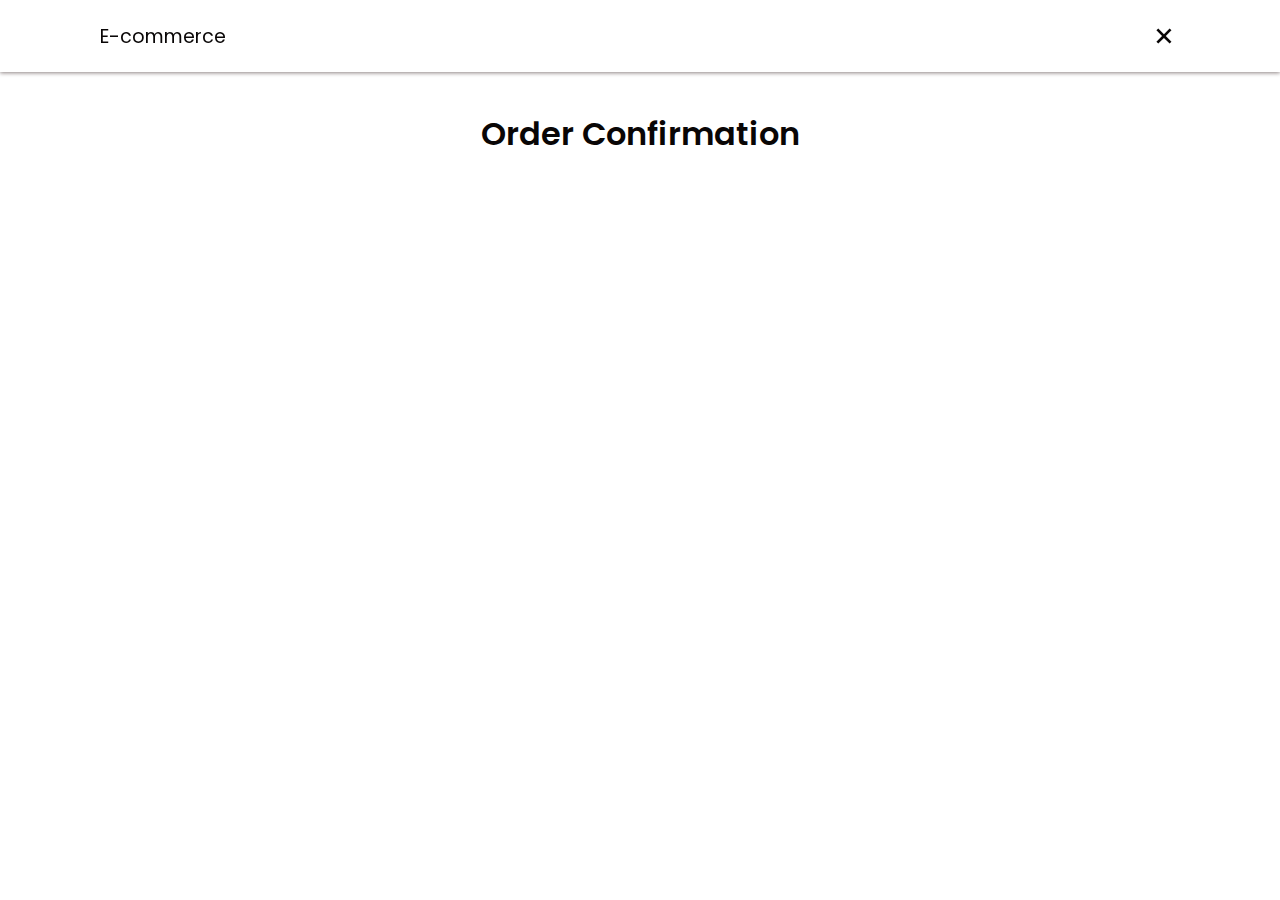
==== order_confirmation.html @ 0dd598c2 "order confirmation page built. orders being shown" ====
<!--/order_confirmation.html-->

<!DOCTYPE html>
<html lang="en">
  <head>
    <meta charset="UTF-8" />
    <link rel="stylesheet" href="css/style.css" />
    <link
      href="https://unpkg.com/boxicons@2.1.4/css/boxicons.min.css"
      rel="stylesheet"
    />
    <meta name="viewport" content="width=device-width, initial-scale=1.0" />
    <title>Order Confirmation</title>
  </head>
  <body>
    <!--header-->
    <header>
      <!--navigation bar-->
      <div class="nav container">
        <a href="index.html" class="logo">E-commerce</a>
        <i class="bx bx-x" id="close-order"></i>
      </div>
    </header>

    <!--Order Confirmation-->
    <section class="order-confirmation container">
      <h2 class="section-title">Order Confirmation</h2>

      <!--content-->
      <div class="order-content">
        <!-- This is where the dynamic data will be added by order.js -->
      </div>
    </section>

    <!-- Add the CSS file for order_confirm.html styling -->
    <link rel="stylesheet" href="css/order.css" />

    <!-- Include the modified order.js -->
    <script src="js/order.js"></script>
  </body>
</html>
---- css/style.css ----
/* /css/style.css */

@import url("https://fonts.googleapis.com/css2?family=Poppins:ital,wght@0,200;0,300;0,400;0,500;0,600;0,700;0,800;1,100&display=swap");

* {
    font-family: "Poppins", sans-serif;
    margin: 0;
    padding: 0;
    scroll-padding-top: 2rem;
    scroll-behavior: smooth;
    box-sizing: border-box;
    list-style: none;
    text-decoration: none;
}

:root {
    --main-color: #f82c2c;
    --text-color: #090606;
    --bg-color: #fff;
}

img {
    width: 100%;
}

body {
    color: var(--text-color);
}

header {
    position: fixed;
    top: 0;
    left: 0;
    width: 100%;
    background-color: var(--bg-color);
    box-shadow: 0 1px 4px #8e8484;
    z-index: 50;
}

section {
    padding: 5rem 0 3rem;
}

.container {
    max-width: 1080px;
    margin: auto;
    width: 100%;
}

.nav {
    display: flex;
    align-items: center;
    justify-content: space-between;
    padding: 20px 0px;
}

.logo {
    font-size: 1.2rem;
    color: var(--text-color);
    font-weight: 400;
}

#cart-icon {
    font-size: 2rem;
    cursor: pointer;
}

/* Cart */

.cart {
    position: fixed;
    top: 0;
    right: -100%;
    bottom: 0;
    width: 360px;
    padding: 20px;
    background: var(--bg-color);
    box-shadow: -2px 0px 4px #8e8484;
    transition: 0.5s;
    overflow-y: scroll;
}

.cart.active {
    right: 0;
}

.cart-title {
    text-align: center;
    font-size: 1.5rem;
    font-weight: 600;
    margin-top: 2rem;
}

.cart-box {
    display: grid;
    grid-template-columns: 32% 50% 18%;
    align-items: center;
    gap: 1rem;
    margin-top: 1rem;
}

.cart-img {
    width: 100px;
    height: 100px;
    object-fit: contain;
    padding: 10px;
}

.detail-box {
    display: grid;
    row-gap: 0.5rem;
}

.cart-product-title {
    font-size: 1rem;
    text-transform: uppercase;
}

.cart-price {
    font-weight: 600;
}

.cart-quantity {
    border: 1px solid var(--text-color);
    outline-color: var(--main-color);
    width: 5rem;
    text-align: right;
    padding: 2px;
    font-size: 1rem;
}

.cart-remove {
    font-size: 25px;
    color: var(--main-color);
    cursor: pointer;
}

.cart-remove:hover {
    position: relative;
    left: 1px;
    font-size: 28px;
    color: var(--text-color);
}

.total {
    display: flex;
    justify-content: flex-end;
    margin-top: 1.5rem;
    border-top: 1px solid var(--text-color);
}

.total-title {
    font-weight: 600;
}

.total-price {
    margin-left: 1rem;
}

.btn-buy {
    display: flex;
    margin: 1.5rem auto 0 auto;
    padding: 8px 15px;
    border: none;
    background-color: var(--main-color);
    color: var(--bg-color);
    font-size: 1rem;
    font-weight: 600;
    cursor: pointer;
}

.btn-buy:hover {
    background-color: var(--text-color);
}

#close-cart {
    position: absolute;
    top: 1rem;
    right: 1rem;
    font-size: 2rem;
    color: var(--text-color);
    cursor: pointer;
}

#close-cart:hover {
    color: var(--main-color);
    font-size: 2.2rem;
}

.section-title {
    padding: 30px;
    font-size: 2rem;
    font-weight: 600;
    text-align: center;
}

.shop {
    /* margin-top: 2rem; */
    margin-bottom: 1rem;
}

/* shop content */
.shop-content {
    display: grid;
    grid-template-columns: repeat(auto-fit, minmax(250px, auto));
    gap: 1.5rem;
}

.product-box {
    position: relative;
}

.product-box:hover {
    padding: 10px;
    border: 1px solid var(--text-color);
    transition: 0.5s;
}

.product-img {
    width: 100%;
    height: auto;
    margin-bottom: 0.5rem;
}

.product-title {
    font-size: 1.1rem;
    font-weight: 600;
    text-transform: uppercase;
    margin-bottom: 0.5rem;
}

.add-cart {
    position: absolute;
    bottom: 0;
    right: 0;
    color: var(--bg-color);
    background-color: var(--text-color);
    padding: 10px;
    cursor: pointer;
}

.add-cart:hover {
    background-color: var(--main-color);
}

/* Order Confirmation */

.order-confirmation {
    /* margin-top: 80px; */
    padding: 5rem 0 3rem;
}

.order-list {
    display: grid;
    grid-template-columns: repeat(auto-fit, minmax(200px, auto));
    gap: 1.5rem;
    margin-top: 2rem;
}

#order-list li {
    /* Add your styles for each order item here */
    border: 1px solid var(--text-color);
    margin: 1rem;
    padding: 1rem;
    display: inline-block;
    justify-content:space-between;
    grid-template-columns: 100px 1rem;
    gap: 2rem;
    align-items: center;
    position: relative;
}

#order-list li:hover {
    padding: 10px;
    border: 1px solid var(--text-color);
    transition: 0.5s;
}

.order-img {
    width: 100%;
    height: auto;
    margin-bottom: 0.5rem;
}

.order-title {
    font-size: 1.1rem;
    font-weight: 600;
    text-transform: uppercase;
    margin-bottom: 0.5rem;
}

.order-quantity {
    font-size: 1rem;
    font-weight: 600;
    color: var(--main-color);
    margin-bottom: 0.5rem;
}

.order-total-price {
    font-size: 1.2rem;
    font-weight: 600;
    color: var(--main-color);
}

/* Add this style for the cross button in the navigation bar */
#close-order {
    font-size: 2rem;
    color: var(--text-color);
    cursor: pointer;
  }
  
  #close-order:hover {
    color: var(--main-color);
    font-size: 2.2rem;
  }
  

@media (max-width: 1080px) {
    .order-confirmation {
        padding: 3rem 0 2rem;
    }
}

@media (max-width: 400px) {
    .order-img {
        height: 80px;
        width: 80px;
    }
}

@media (max-width: 1080px) {
    .nav {
        padding: 15px;
    }

    .container {
        margin: 0 auto;
        width: 90%;
    }

    section {
        padding: 3rem 0 2rem;
    }

    .shop {
        margin-bottom: 1rem !important;
    }
}

@media (max-width: 400px) {
    .nav {
        padding: 11px;
    }

    .logo {
        font-size: 1rem;
    }

    .cart {
        width: 280px;
        padding: 10px;
    }

    .cart-img {
        height: 80px;
        width: 80px;
    }

    .cart-box {
        gap: 0.5rem;
    }
}
---- css/order.css ----
/* /css/order.css */

/* Add this CSS to style the order-content items */
.order-content {
    display: block;
    /* grid-template-columns: repeat(auto-fit, minmax(200px, 1fr)); */
    /* gap: 1rem; */
  }
  
  .order-box {
    display: grid;
    grid-template-columns: 20% 40% 30% 10%;
    border: 1px solid #ccc;
    padding: 1rem;
    text-align: left;
  }
  
  .order-img {
    width: 60px;
    height: 60px;
    object-fit: cover;
    margin: 0 auto;
  }
  
  .order-title {
    display: inline-block;
    font-weight: 600;
    margin: 0.5rem 0;
  }
  
  .order-quantity,
  .order-price {
    display: inline-block;
    margin: 0.5rem 0;
    /* margin-bottom: 0.5rem; */
  }
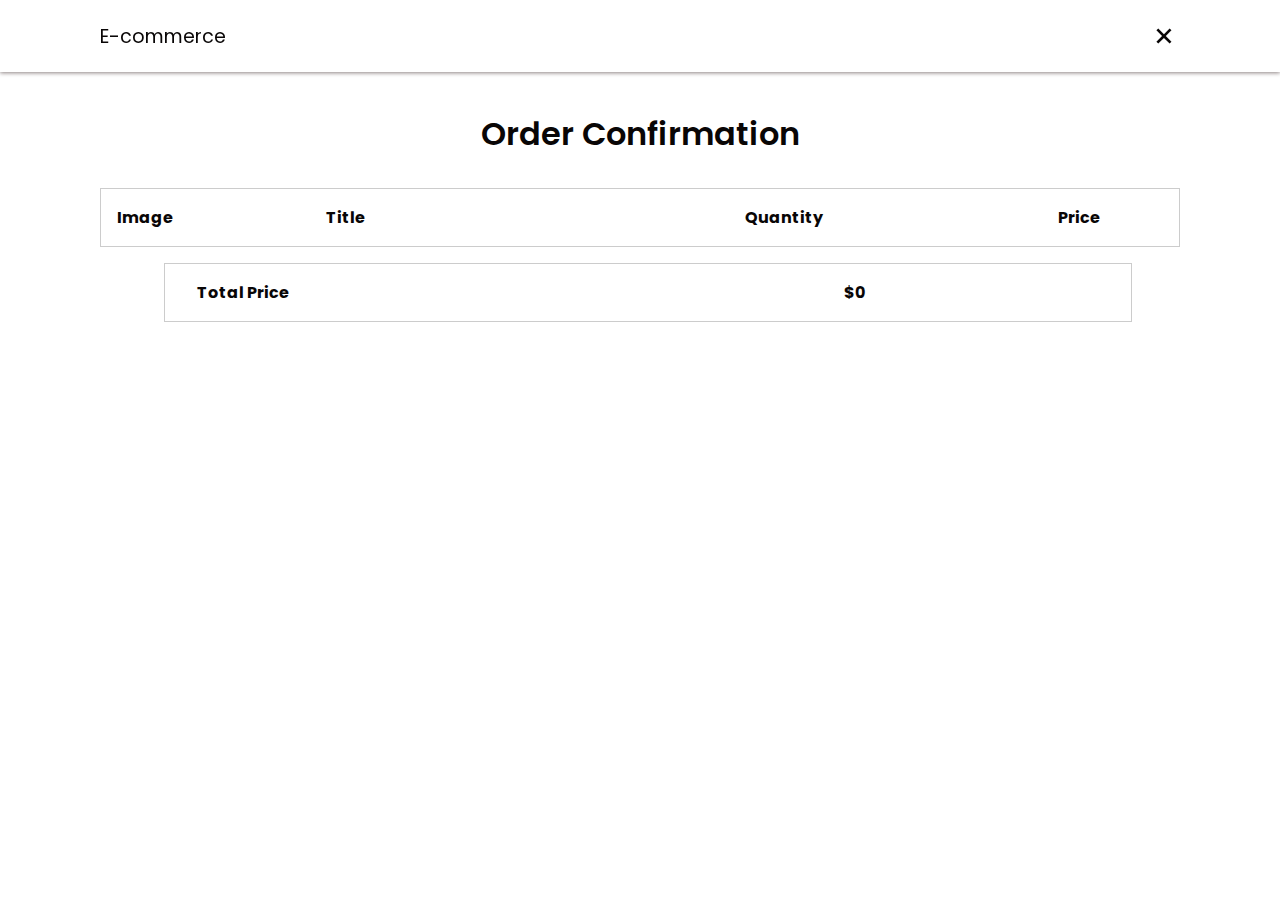
==== commit 7dd21b51: "order table created, total price added" ====
--- a/order_confirmation.html
+++ b/order_confirmation.html
@@ -1,35 +1,46 @@
-<!--/order_confirmation.html-->
+<!-- /order_confirmation.html -->
 
 <!DOCTYPE html>
 <html lang="en">
-  <head>
-    <meta charset="UTF-8" />
-    <link rel="stylesheet" href="css/style.css" />
-    <link
-      href="https://unpkg.com/boxicons@2.1.4/css/boxicons.min.css"
-      rel="stylesheet"
-    />
-    <meta name="viewport" content="width=device-width, initial-scale=1.0" />
+<head>
+    <meta charset="UTF-8">
+    <link rel="stylesheet" href="css/style.css">
+    <link href="https://unpkg.com/boxicons@2.1.4/css/boxicons.min.css" rel="stylesheet">
+    <meta name="viewport" content="width=device-width, initial-scale=1.0">
     <title>Order Confirmation</title>
-  </head>
-  <body>
+</head>
+<body>
     <!--header-->
     <header>
-      <!--navigation bar-->
-      <div class="nav container">
-        <a href="index.html" class="logo">E-commerce</a>
-        <i class="bx bx-x" id="close-order"></i>
-      </div>
+        <!--navigation bar-->
+        <div class="nav container">
+            <a href="index.html" class="logo">E-commerce</a>
+            <i class="bx bx-x" id="close-order"></i>
+        </div>
     </header>
 
     <!--Order Confirmation-->
     <section class="order-confirmation container">
-      <h2 class="section-title">Order Confirmation</h2>
+        <h2 class="section-title">Order Confirmation</h2>
 
-      <!--content-->
-      <div class="order-content">
-        <!-- This is where the dynamic data will be added by order.js -->
-      </div>
+        <!-- Title bar -->
+        <div class="order-title-bar">
+            <div class="title">Image</div>
+            <div class="title">Title</div>
+            <div class="title">Quantity</div>
+            <div class="title">Price</div>
+        </div>
+
+        <!--content-->
+        <div class="order-content">
+            <!-- This is where the dynamic data will be added by order.js -->
+        </div>
+
+        <!-- Total Price Box -->
+        <div class="total-price-box">
+            <div class="title">Total Price</div>
+            <div class="total-price">$0</div>
+        </div>
     </section>
 
     <!-- Add the CSS file for order_confirm.html styling -->
@@ -37,5 +48,5 @@
 
     <!-- Include the modified order.js -->
     <script src="js/order.js"></script>
-  </body>
+</body>
 </html>
--- a/css/order.css
+++ b/css/order.css
@@ -1,37 +1,53 @@
 /* /css/order.css */
 
-/* Add this CSS to style the order-content items */
 .order-content {
-    display: block;
-    /* grid-template-columns: repeat(auto-fit, minmax(200px, 1fr)); */
-    /* gap: 1rem; */
-  }
-  
-  .order-box {
-    display: grid;
-    grid-template-columns: 20% 40% 30% 10%;
-    border: 1px solid #ccc;
-    padding: 1rem;
-    text-align: left;
-  }
-  
-  .order-img {
-    width: 60px;
-    height: 60px;
-    object-fit: cover;
-    margin: 0 auto;
-  }
-  
-  .order-title {
-    display: inline-block;
-    font-weight: 600;
-    margin: 0.5rem 0;
-  }
-  
-  .order-quantity,
-  .order-price {
-    display: inline-block;
-    margin: 0.5rem 0;
-    /* margin-bottom: 0.5rem; */
-  }
-  +  display: block;
+}
+
+.order-title-bar {
+  display: grid;
+  grid-template-columns: 20% 40% 30% 10%;
+  border: 1px solid #ccc;
+  padding: 1rem;
+  text-align: left;
+  font-weight: bold;
+}
+
+.order-box {
+  display: grid;
+  grid-template-columns: 20% 40% 30% 10%;
+  border: 1px solid #ccc;
+  padding: 1rem;
+  text-align: left;
+}
+
+.order-img {
+  width: 60px;
+  height: 60px;
+  object-fit: cover;
+  margin: 0 auto;
+}
+
+.order-title {
+  display: inline-block;
+  margin: 0.5rem 0;
+}
+
+.order-quantity,
+.order-price {
+  display: inline-block;
+  margin: 0.5rem 0;
+}
+
+/* Total Price Box */
+.total-price-box {
+  display: grid;
+  grid-template-columns: 70% 30%;
+  border: 1px solid #ccc;
+  padding: 1rem 2rem;
+  text-align: left;
+  font-weight: bold;
+  margin-top: 1rem;
+  margin-left: 4rem;
+  margin-right: 3rem;
+}
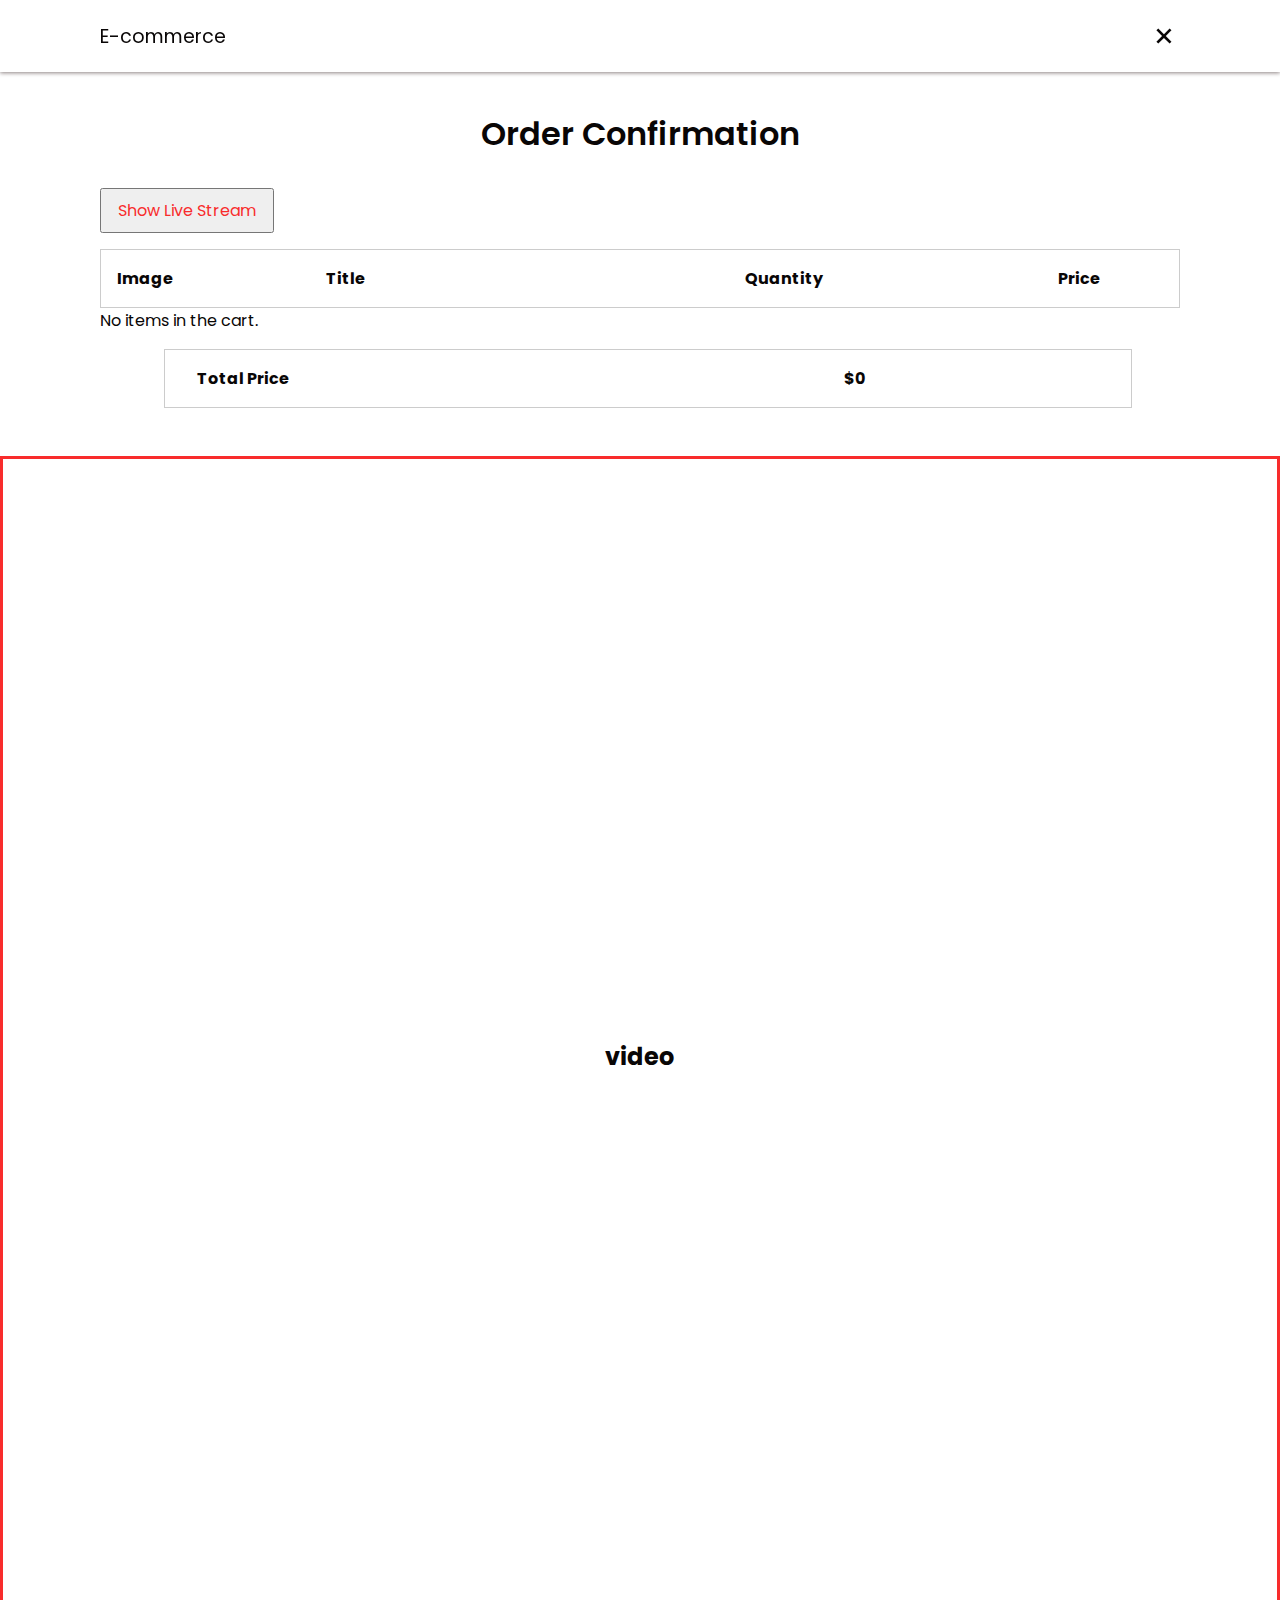
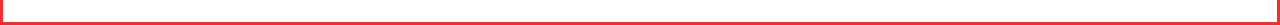
==== commit 4461ce0e: "frontend improv+ video-stream section added" ====
--- a/order_confirmation.html
+++ b/order_confirmation.html
@@ -2,45 +2,56 @@
 
 <!DOCTYPE html>
 <html lang="en">
-<head>
-    <meta charset="UTF-8">
-    <link rel="stylesheet" href="css/style.css">
-    <link href="https://unpkg.com/boxicons@2.1.4/css/boxicons.min.css" rel="stylesheet">
-    <meta name="viewport" content="width=device-width, initial-scale=1.0">
+  <head>
+    <meta charset="UTF-8" />
+    <link rel="stylesheet" href="css/style.css" />
+    <link
+      href="https://unpkg.com/boxicons@2.1.4/css/boxicons.min.css"
+      rel="stylesheet"
+    />
+    <meta name="viewport" content="width=device-width, initial-scale=1.0" />
     <title>Order Confirmation</title>
-</head>
-<body>
+  </head>
+  <body>
     <!--header-->
     <header>
-        <!--navigation bar-->
-        <div class="nav container">
-            <a href="index.html" class="logo">E-commerce</a>
-            <i class="bx bx-x" id="close-order"></i>
-        </div>
+      <!--navigation bar-->
+      <div class="nav container">
+        <a href="index.html" class="logo">E-commerce</a>
+        <i class="bx bx-x" id="close-order"></i>
+      </div>
     </header>
 
     <!--Order Confirmation-->
     <section class="order-confirmation container">
-        <h2 class="section-title">Order Confirmation</h2>
+      <h2 class="section-title">Order Confirmation</h2>
 
-        <!-- Title bar -->
-        <div class="order-title-bar">
-            <div class="title">Image</div>
-            <div class="title">Title</div>
-            <div class="title">Quantity</div>
-            <div class="title">Price</div>
-        </div>
+      <button id="show-stream-button">Show Live Stream</button>
 
-        <!--content-->
-        <div class="order-content">
-            <!-- This is where the dynamic data will be added by order.js -->
-        </div>
+      <!-- Title bar -->
+      <div class="order-title-bar">
+        <div class="title">Image</div>
+        <div class="title">Title</div>
+        <div class="title">Quantity</div>
+        <div class="title">Price</div>
+      </div>
 
-        <!-- Total Price Box -->
-        <div class="total-price-box">
-            <div class="title">Total Price</div>
-            <div class="total-price">$0</div>
-        </div>
+      <!--content-->
+      <div class="order-content">
+        <!-- This is where the dynamic data will be added by order.js -->
+      </div>
+
+      <!-- Total Price Box -->
+      <div class="total-price-box">
+        <div class="title">Total Price</div>
+        <div class="total-price">$0</div>
+      </div>
+    </section>
+
+    <section id="video-stream">
+      <h2>video</h2>
+
+
     </section>
 
     <!-- Add the CSS file for order_confirm.html styling -->
@@ -48,5 +59,5 @@
 
     <!-- Include the modified order.js -->
     <script src="js/order.js"></script>
-</body>
+  </body>
 </html>
--- a/css/style.css
+++ b/css/style.css
@@ -243,6 +243,10 @@
     background-color: var(--main-color);
 }
 
+.add-cart.selected{
+    background-color: green;
+}
+
 /* Order Confirmation */
 
 .order-confirmation {
--- a/css/order.css
+++ b/css/order.css
@@ -51,3 +51,23 @@
   margin-left: 4rem;
   margin-right: 3rem;
 }
+
+#show-stream-button {
+  display: block;
+  position: relative;
+  padding: 0.5rem 1rem;
+  margin-bottom: 1rem;
+  font-size: 1rem;
+  color: var(--main-color);
+  cursor: pointer;
+}
+
+#video-stream{
+  border: 3px solid var(--main-color)
+}
+
+#video-stream h2{
+  text-align: center;
+  margin-top: 500px;
+  margin-bottom: 500px;
+}
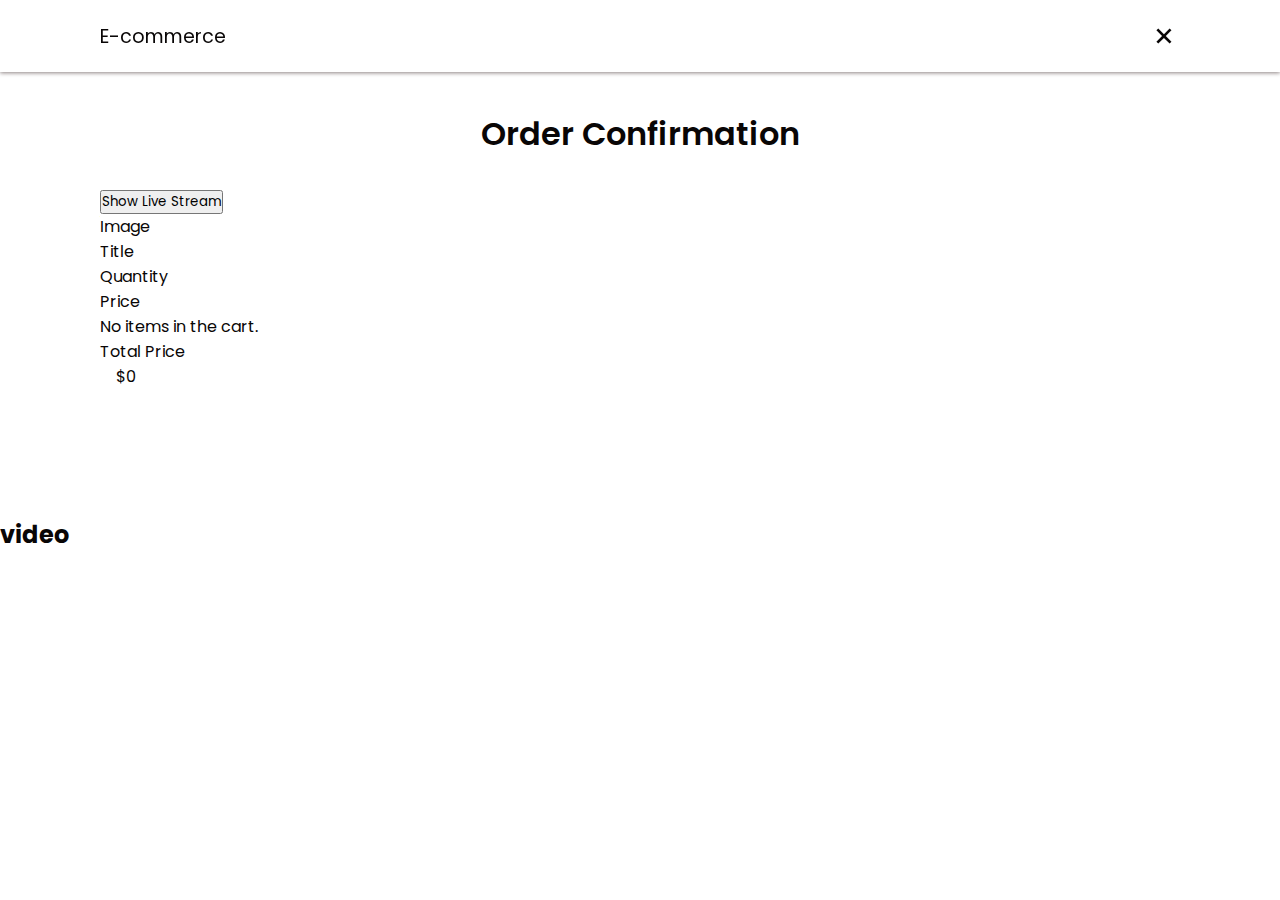
==== commit 635c6ac1: "one folder" ====
--- a/order_confirmation.html
+++ b/order_confirmation.html
@@ -50,14 +50,148 @@
 
     <section id="video-stream">
       <h2>video</h2>
-
-
     </section>
 
-    <!-- Add the CSS file for order_confirm.html styling -->
-    <link rel="stylesheet" href="css/order.css" />
-
     <!-- Include the modified order.js -->
-    <script src="js/order.js"></script>
+    <script>
+      // Create a mapping of product titles to IDs
+      const productTitleToIdMap = {
+        "ITEM 1": 1,
+        "ITEM 2": 2,
+        "ITEM 3": 3,
+        "ITEM 4": 4,
+        "ITEM 5": 5,
+        "ITEM 6": 6,
+        "ITEM 7": 7,
+        "ITEM 8": 8,
+      };
+    
+      document.addEventListener("DOMContentLoaded", function () {
+        // Check if localStorage is available in the browser
+        if (typeof localStorage !== "undefined") {
+          /* ------------- create an array of items to send to the ESP32 server -------- */
+    
+          // Retrieve the purchasedItems data from local storage
+          var purchasedItems = JSON.parse(localStorage.getItem("purchasedItems"));
+    
+          // Create an array to store the IDs and quantities of purchased items
+          var purchasedItemData = [];
+    
+          // Check if purchasedItems data is available
+          if (purchasedItems && purchasedItems.length > 0) {
+            // Loop through purchasedItems and add IDs and quantities to the array
+            purchasedItems.forEach(function (item) {
+              var productId = productTitleToIdMap[item.title];
+    
+              if (productId) {
+                purchasedItemData.push({
+                  id: productId,
+                  quantity: item.quantity,
+                });
+              }
+            });
+    
+            // Log the array of purchasedItemData (for testing purposes)
+            console.log("Array of purchasedItemData:", purchasedItemData);
+    
+            /* --------------------- Order Confirmation -------------- */
+    
+            // Display the purchasedItems data on the order_confirmation.html page
+            var orderContent = document.querySelector(".order-content");
+            var totalPriceBox = document.querySelector(".total-price");
+            var totalAmount = 0;
+    
+            purchasedItems.forEach(function (item) {
+              var orderBox = document.createElement("div");
+              orderBox.classList.add("order-box");
+    
+              var orderImg = document.createElement("img");
+              orderImg.src = item.productImg;
+              orderImg.alt = item.title;
+              orderImg.classList.add("order-img");
+              orderBox.appendChild(orderImg);
+    
+              var orderTitle = document.createElement("div");
+              orderTitle.textContent = item.title;
+              orderTitle.classList.add("order-title");
+              orderBox.appendChild(orderTitle);
+    
+              var orderQuantity = document.createElement("div");
+              orderQuantity.textContent = item.quantity;
+              orderQuantity.classList.add("order-quantity");
+              orderBox.appendChild(orderQuantity);
+    
+              var orderPrice = document.createElement("div");
+              orderPrice.textContent = item.price;
+              orderPrice.classList.add("order-price");
+              orderBox.appendChild(orderPrice);
+    
+              orderContent.appendChild(orderBox);
+    
+              // Calculate the total price
+              totalAmount +=
+                parseFloat(item.price.replace("$", "")) * item.quantity;
+            });
+    
+            // Update the total price in the Total Price Box
+            totalPriceBox.textContent = "$" + totalAmount.toFixed(2);
+    
+            /* -------------- Sending purchasedItemData to ESP32 server ------------ */
+    
+            // ESP32 server IP address and endpoint
+            const esp32ServerUrl = "http://esp32-server-ip/api/save-purchase";
+    
+            // Send the purchasedItemData array to the ESP32 server
+            fetch(esp32ServerUrl, {
+              method: "POST",
+              headers: {
+                "Content-Type": "application/json",
+              },
+              body: JSON.stringify(purchasedItemData),
+            })
+              .then((response) => response.json())
+              .then((data) => {
+                // Handle response from the ESP32 server if needed
+                console.log("Response from ESP32 server:", data);
+              })
+              .catch((error) => {
+                console.error("Error sending data to ESP32 server:", error);
+              });
+          } else {
+            // Create a message for no items in the cart
+            var orderContent = document.querySelector(".order-content");
+            var noItemsMessage = document.createElement("div");
+            noItemsMessage.textContent = "No items in the cart.";
+            orderContent.appendChild(noItemsMessage);
+          }
+    
+          /* ------------------ end of if (local storage != undefined) --------- */
+        } else {
+          console.log("LocalStorage is not available.");
+        }
+    
+        /* ---------------------------------------------------------------------------- */
+    
+        var scrollButton = document.getElementById("show-stream-button");
+    
+        // Add a click event listener to the button
+        scrollButton.addEventListener("click", function () {
+          // Get the target section element
+          var targetSection = document.getElementById("video-stream");
+    
+          // Scroll to the target section using smooth behavior
+          targetSection.scrollIntoView({ behavior: "smooth" });
+        });
+      });
+    
+      /* -------------------   DOMContentLoaded addEventListener finished ------------------------------ */
+    
+      // Add a click event listener to the cross button
+      document.getElementById("close-order").addEventListener("click", function () {
+        // Redirect to index.html
+        window.location.href = "index.html";
+      });
+    </script>
+    
   </body>
 </html>
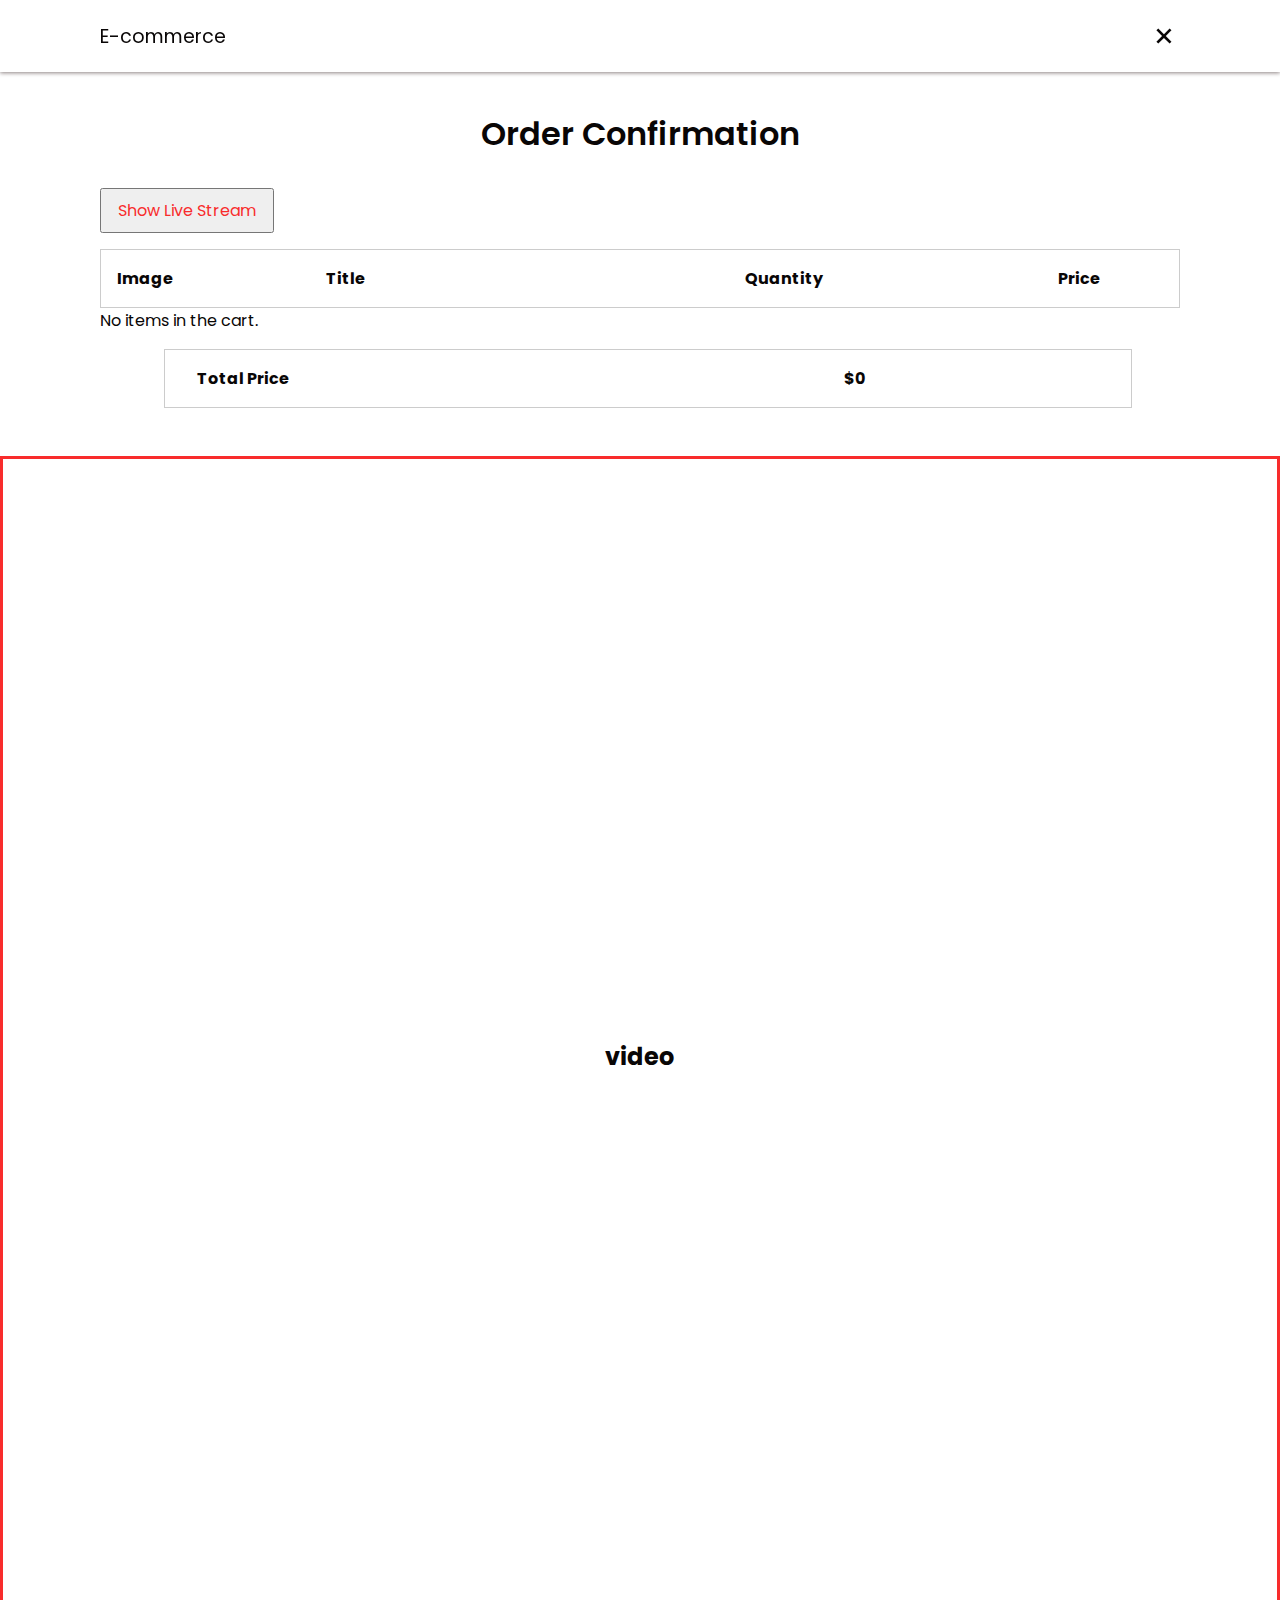
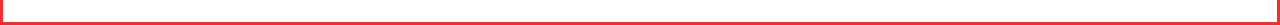
==== commit 01a92f61: "css reference fixed. img now showing" ====
--- a/order_confirmation.html
+++ b/order_confirmation.html
@@ -4,7 +4,7 @@
 <html lang="en">
   <head>
     <meta charset="UTF-8" />
-    <link rel="stylesheet" href="css/style.css" />
+    <link rel="stylesheet" href="style.css" />
     <link
       href="https://unpkg.com/boxicons@2.1.4/css/boxicons.min.css"
       rel="stylesheet"
--- a/style.css
+++ b/style.css
@@ -0,0 +1,451 @@
+/* /css/style.css */
+
+@import url("https://fonts.googleapis.com/css2?family=Poppins:ital,wght@0,200;0,300;0,400;0,500;0,600;0,700;0,800;1,100&display=swap");
+
+* {
+    font-family: "Poppins", sans-serif;
+    margin: 0;
+    padding: 0;
+    scroll-padding-top: 2rem;
+    scroll-behavior: smooth;
+    box-sizing: border-box;
+    list-style: none;
+    text-decoration: none;
+}
+
+:root {
+    --main-color: #f82c2c;
+    --text-color: #090606;
+    --bg-color: #fff;
+}
+
+img {
+    width: 100%;
+}
+
+body {
+    color: var(--text-color);
+}
+
+header {
+    position: fixed;
+    top: 0;
+    left: 0;
+    width: 100%;
+    background-color: var(--bg-color);
+    box-shadow: 0 1px 4px #8e8484;
+    z-index: 50;
+}
+
+section {
+    padding: 5rem 0 3rem;
+}
+
+.container {
+    max-width: 1080px;
+    margin: auto;
+    width: 100%;
+}
+
+.nav {
+    display: flex;
+    align-items: center;
+    justify-content: space-between;
+    padding: 20px 0px;
+}
+
+.logo {
+    font-size: 1.2rem;
+    color: var(--text-color);
+    font-weight: 400;
+}
+
+#cart-icon {
+    font-size: 2rem;
+    cursor: pointer;
+}
+
+/* Cart */
+
+.cart {
+    position: fixed;
+    top: 0;
+    right: -100%;
+    bottom: 0;
+    width: 360px;
+    padding: 20px;
+    background: var(--bg-color);
+    box-shadow: -2px 0px 4px #8e8484;
+    transition: 0.5s;
+    overflow-y: scroll;
+}
+
+.cart.active {
+    right: 0;
+}
+
+.cart-title {
+    text-align: center;
+    font-size: 1.5rem;
+    font-weight: 600;
+    margin-top: 2rem;
+}
+
+.cart-box {
+    display: grid;
+    grid-template-columns: 32% 50% 18%;
+    align-items: center;
+    gap: 1rem;
+    margin-top: 1rem;
+}
+
+.cart-img {
+    width: 100px;
+    height: 100px;
+    object-fit: contain;
+    padding: 10px;
+}
+
+.detail-box {
+    display: grid;
+    row-gap: 0.5rem;
+}
+
+.cart-product-title {
+    font-size: 1rem;
+    text-transform: uppercase;
+}
+
+.cart-price {
+    font-weight: 600;
+}
+
+.cart-quantity {
+    border: 1px solid var(--text-color);
+    outline-color: var(--main-color);
+    width: 5rem;
+    text-align: right;
+    padding: 2px;
+    font-size: 1rem;
+}
+
+.cart-remove {
+    font-size: 25px;
+    color: var(--main-color);
+    cursor: pointer;
+}
+
+.cart-remove:hover {
+    position: relative;
+    left: 1px;
+    font-size: 28px;
+    color: var(--text-color);
+}
+
+.total {
+    display: flex;
+    justify-content: flex-end;
+    margin-top: 1.5rem;
+    border-top: 1px solid var(--text-color);
+}
+
+.total-title {
+    font-weight: 600;
+}
+
+.total-price {
+    margin-left: 1rem;
+}
+
+.btn-buy {
+    display: flex;
+    margin: 1.5rem auto 0 auto;
+    padding: 8px 15px;
+    border: none;
+    background-color: var(--main-color);
+    color: var(--bg-color);
+    font-size: 1rem;
+    font-weight: 600;
+    cursor: pointer;
+}
+
+.btn-buy:hover {
+    background-color: var(--text-color);
+}
+
+#close-cart {
+    position: absolute;
+    top: 1rem;
+    right: 1rem;
+    font-size: 2rem;
+    color: var(--text-color);
+    cursor: pointer;
+}
+
+#close-cart:hover {
+    color: var(--main-color);
+    font-size: 2.2rem;
+}
+
+.section-title {
+    padding: 30px;
+    font-size: 2rem;
+    font-weight: 600;
+    text-align: center;
+}
+
+.shop {
+    /* margin-top: 2rem; */
+    margin-bottom: 1rem;
+}
+
+/* shop content */
+.shop-content {
+    display: grid;
+    grid-template-columns: repeat(auto-fit, minmax(250px, auto));
+    gap: 1.5rem;
+}
+
+.product-box {
+    position: relative;
+}
+
+.product-box:hover {
+    padding: 10px;
+    border: 1px solid var(--text-color);
+    transition: 0.5s;
+}
+
+.product-img {
+    width: 100%;
+    height: auto;
+    margin-bottom: 0.5rem;
+}
+
+.product-title {
+    font-size: 1.1rem;
+    font-weight: 600;
+    text-transform: uppercase;
+    margin-bottom: 0.5rem;
+}
+
+.add-cart {
+    position: absolute;
+    bottom: 0;
+    right: 0;
+    color: var(--bg-color);
+    background-color: var(--text-color);
+    padding: 10px;
+    cursor: pointer;
+}
+
+.add-cart:hover {
+    background-color: var(--main-color);
+}
+
+.add-cart.selected{
+    background-color: green;
+}
+
+/* Order Confirmation */
+
+.order-confirmation {
+    /* margin-top: 80px; */
+    padding: 5rem 0 3rem;
+}
+
+.order-list {
+    display: grid;
+    grid-template-columns: repeat(auto-fit, minmax(200px, auto));
+    gap: 1.5rem;
+    margin-top: 2rem;
+}
+
+#order-list li {
+    /* Add your styles for each order item here */
+    border: 1px solid var(--text-color);
+    margin: 1rem;
+    padding: 1rem;
+    display: inline-block;
+    justify-content:space-between;
+    grid-template-columns: 100px 1rem;
+    gap: 2rem;
+    align-items: center;
+    position: relative;
+}
+
+#order-list li:hover {
+    padding: 10px;
+    border: 1px solid var(--text-color);
+    transition: 0.5s;
+}
+
+.order-img {
+    width: 100%;
+    height: auto;
+    margin-bottom: 0.5rem;
+}
+
+.order-title {
+    font-size: 1.1rem;
+    font-weight: 600;
+    text-transform: uppercase;
+    margin-bottom: 0.5rem;
+}
+
+.order-quantity {
+    font-size: 1rem;
+    font-weight: 600;
+    color: var(--main-color);
+    margin-bottom: 0.5rem;
+}
+
+.order-total-price {
+    font-size: 1.2rem;
+    font-weight: 600;
+    color: var(--main-color);
+}
+
+/* Add this style for the cross button in the navigation bar */
+#close-order {
+    font-size: 2rem;
+    color: var(--text-color);
+    cursor: pointer;
+  }
+  
+  #close-order:hover {
+    color: var(--main-color);
+    font-size: 2.2rem;
+  }
+  
+
+@media (max-width: 1080px) {
+    .order-confirmation {
+        padding: 3rem 0 2rem;
+    }
+}
+
+@media (max-width: 400px) {
+    .order-img {
+        height: 80px;
+        width: 80px;
+    }
+}
+
+@media (max-width: 1080px) {
+    .nav {
+        padding: 15px;
+    }
+
+    .container {
+        margin: 0 auto;
+        width: 90%;
+    }
+
+    section {
+        padding: 3rem 0 2rem;
+    }
+
+    .shop {
+        margin-bottom: 1rem !important;
+    }
+}
+
+@media (max-width: 400px) {
+    .nav {
+        padding: 11px;
+    }
+
+    .logo {
+        font-size: 1rem;
+    }
+
+    .cart {
+        width: 280px;
+        padding: 10px;
+    }
+
+    .cart-img {
+        height: 80px;
+        width: 80px;
+    }
+
+    .cart-box {
+        gap: 0.5rem;
+    }
+}
+
+/* /css/order.css */
+
+.order-content {
+    display: block;
+  }
+  
+  .order-title-bar {
+    display: grid;
+    grid-template-columns: 20% 40% 30% 10%;
+    border: 1px solid #ccc;
+    padding: 1rem;
+    text-align: left;
+    font-weight: bold;
+  }
+  
+  .order-box {
+    display: grid;
+    grid-template-columns: 20% 40% 30% 10%;
+    border: 1px solid #ccc;
+    padding: 1rem;
+    text-align: left;
+  }
+  
+  .order-img {
+    width: 60px;
+    height: 60px;
+    object-fit: cover;
+    margin: 0 auto;
+  }
+  
+  .order-title {
+    display: inline-block;
+    margin: 0.5rem 0;
+  }
+  
+  .order-quantity,
+  .order-price {
+    display: inline-block;
+    margin: 0.5rem 0;
+  }
+  
+  /* Total Price Box */
+  .total-price-box {
+    display: grid;
+    grid-template-columns: 70% 30%;
+    border: 1px solid #ccc;
+    padding: 1rem 2rem;
+    text-align: left;
+    font-weight: bold;
+    margin-top: 1rem;
+    margin-left: 4rem;
+    margin-right: 3rem;
+  }
+  
+  #show-stream-button {
+    display: block;
+    position: relative;
+    padding: 0.5rem 1rem;
+    margin-bottom: 1rem;
+    font-size: 1rem;
+    color: var(--main-color);
+    cursor: pointer;
+  }
+  
+  #video-stream{
+    border: 3px solid var(--main-color)
+  }
+  
+  #video-stream h2{
+    text-align: center;
+    margin-top: 500px;
+    margin-bottom: 500px;
+  }
+  